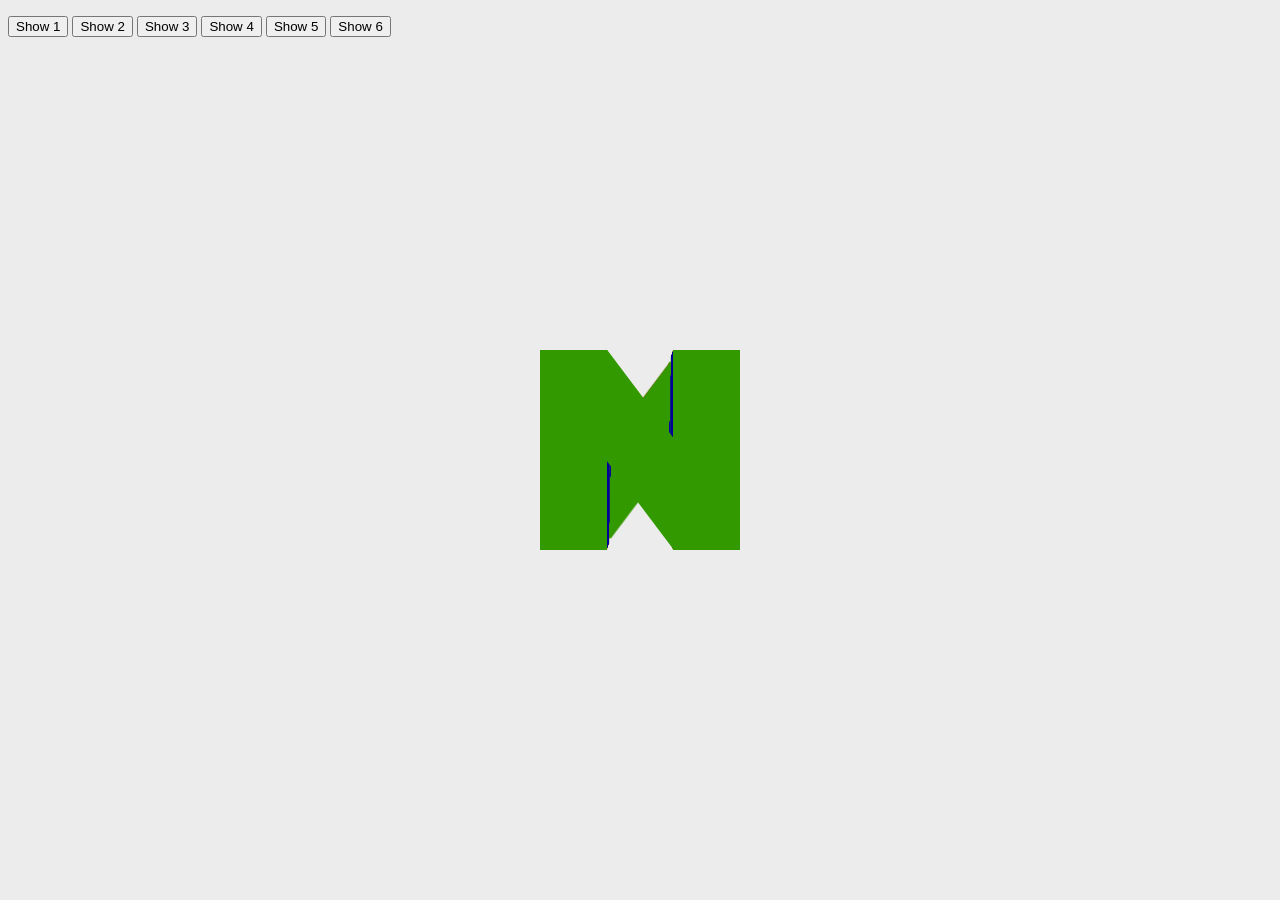
==== CSS/Rotate/n64Logo.html @ 6a534fb1 "Added current projects added project current up to 27/11-17" ====
<!doctype html>

<html lang="en">

<head>
  <meta charset="utf-8">

  <title>Pulsating loading thing</title>
  <meta name="description" content="loading-box-thingy">
  <meta name="author" content="Hampus">
  <link rel="stylesheet" href="n64Logo.css">
</head>

<body>

  <section class="container">
    <div id="cube">

      <!--these are the "thiccness" of the letters (the N) -->
      <div class="lips" style="top: -10px; left: 0; transform: rotateX(37deg); background: #339900"></div>
      <div class="lips" style="top: -10px; right: 0; transform: rotateX(-37deg); background: #339900"></div>
      <div class="lips" style="bottom: -10px; left: 0; transform: rotateX(37deg); background: #339900"></div>
      <div class="lips" style="bottom: -10px; right: 0; transform: rotateX(-37deg); background: #339900"></div>

      <div class="lips" style="top: -10px; left: 66.67px; transform: translateZ(66.67px) rotateY(90deg) rotateX(37deg); background: #e10915"></div>
      <div class="lips" style="top: -10px; right: 66.67px; transform: translateZ(-66.67px) rotateY(90deg) rotateX(-37deg); background: #e10915"></div>
      <div class="lips" style="bottom: -10px; left: 66.67px; transform: translateZ(66.67px) rotateY(90deg) rotateX(37deg); background: #e10915"></div>
      <div class="lips" style="bottom: -10px; right: 66.67px; transform: translateZ(-66.67px) rotateY(90deg) rotateX(-37deg); background: #e10915"></div>

      <!-- this is both the inner and outer side of the front N-->
      <figure class="front">
        <div class="legs"></div>
        <div class="legs" style="transform: rotate(-37deg);"></div>
        <div class="legs"></div>
      </figure>

      <figure class="innerFront">
        <div class="legs"></div>
        <div class="legs" style="transform: rotate(-37deg);"></div>
        <div class="legs"></div>
      </figure>

        <!-- this is both the inner and outer side of the back N-->
      <figure class="back">
        <div class="legs"></div>
        <div class="legs" style="transform: rotate(-37deg);"></div>
        <div class="legs"></div>
      </figure>

      <figure class="innerBack">
        <div class="legs"></div>
        <div class="legs" style="transform: rotate(-37deg);"></div>
        <div class="legs"></div>
      </figure>

      <!-- this is both the inner and outer side of the right N-->
      <figure class="right">
        <div class="legs"></div>
        <div class="legs" style="transform: rotate(-37deg);"></div>
        <div class="legs"></div>
      </figure>

      <figure class="innerRight">
        <div class="legs"></div>
        <div class="legs" style="transform: rotate(-37deg);"></div>
        <div class="legs"></div>
      </figure>

        <!-- this is both the inner and outer side of the left N-->
      <figure class="left">
        <div class="legs"></div>
        <div class="legs" style="transform: rotate(-37deg);"></div>
        <div class="legs"></div>
      </figure>

      <figure class="innerLeft">
        <div class="legs"></div>
        <div class="legs" style="transform: rotate(-37deg);"></div>
        <div class="legs"></div>
      </figure>

        <!-- this is both the top and bottom corners-->
      <figure class="top">
        <div class="tops" style="top: 0; left: 0;"></></div>
        <div class="tops" style="top: 0; right: 0;"></div>
        <div class="tops" style="bottom: 0; left: 0;"></></div>
        <div class="tops" style="bottom: 0; right: 0;"></></div>
      </figure>

      <figure class="bottom">
        <div class="tops" style="top: 0; left: 0;"></></div>
        <div class="tops" style="top: 0; right: 0;"></div>
        <div class="tops" style="bottom: 0; left: 0;"></></div>
        <div class="tops" style="bottom: 0; right: 0;"></></div>
      </figure>
    </div>
  </section>

  <p id="show-buttons">
    <button class="show-front">Show 1</button>
    <button class="show-back">Show 2</button>
    <button class="show-right">Show 3</button>
    <button class="show-left">Show 4</button>
    <button class="show-top">Show 5</button>
    <button class="show-bottom">Show 6</button>
  </p>

  <script src="n64Logo.js"></script>

</body>



</html>
---- CSS/Rotate/n64Logo.css ----
body{
  background: #ECECEC;
  height: 100%;
  width: 100%;
}

.container {
  width: 200px;
  height: 200px;
  border: 1px solid transparent;

  perspective: 1000px;

  margin: 0;
  position: absolute;
  top: 50%;
  left: 50%;
  transform: translate(-50%, -50%);

  border: 1px solid transparent;
}

#cube {
  width: 100%;
  height: 100%;
  position: absolute;

  transform: translateZ( -100px );
  transform-style: preserve-3d;

  text-align: center;
  line-height: 200px;
  font-size: 100px;
}

#cube figure {
  margin: 0;
  width: 200px;
  height: 200px;
  display: block;
  position: absolute;
  opacity: 1;
}

#cube .legs {
  width: 66.67px;
  height: 200px;
  float: left;
}

#cube .tops {
  width: 66.67px;
  height: 66.67px;
  position: absolute;
}

#cube .lips {
  width: 66.67px;
  height: 111px;
  background: black;

  position: absolute;
}

/*then move each face to correct position...*/
#cube .front  { transform: rotateY(   0deg ) translateZ( 100px ); }
#cube .back   { transform: rotateX( 180deg ) translateZ( 100px ); }
#cube .right  { transform: rotateY(  90deg ) translateZ( 100px ); }
#cube .left   { transform: rotateY( -90deg ) translateZ( 100px ); }
#cube .top    { transform: rotateX(  90deg ) translateZ( 100px ); }
#cube .bottom { transform: rotateX( -90deg ) translateZ( 100px ); }

/*then move each face to correct position...*/
#cube .innerFront  { transform: rotateY(   0deg ) translateZ( 33px); }
#cube .innerBack   { transform: rotateX( 180deg ) translateZ( 33px ); }
#cube .innerRight  { transform: rotateY(  90deg ) translateZ( 33px ); }
#cube .innerLeft   { transform: rotateY( -90deg ) translateZ( 33px ); }


/*change color of the nintendo "N"*/
#cube .front .legs {background: #339900;}
#cube .back .legs {background: #339900;}
#cube .right .legs {background: #000099;}
#cube .left .legs {background: #000099;}

#cube .innerFront .legs {background: #339900;}
#cube .innerBack .legs {background: #339900;}
#cube .innerRight .legs {background: #000099;}
#cube .innerLeft .legs {background: #000099;}

/*and color the "top corners"*/
#cube .top .tops {background: #f5b200;}
#cube .bottom .tops {background: #f5b200;}

/*and then play animations to show a face (i.e. rotate the ENTIRE cube)*/
#cube.show-front  { transform: translateZ( -100px ) rotateY(    45deg ); }
#cube.show-back   { transform: translateZ( -100px ) rotateY( -45deg ); }
#cube.show-right  { transform: translateZ( -100px ) rotateY(  -135deg ); }
#cube.show-left   { transform: translateZ( -100px ) rotateY(   135deg ); }
#cube.show-top    { transform: translateZ( -100px ) rotateX(  -90deg ); }
#cube.show-bottom { transform: translateZ( -100px ) rotateX(   90deg ); }

/*and finally make everything animate*/
#cube { transition: transform 0.75s; }
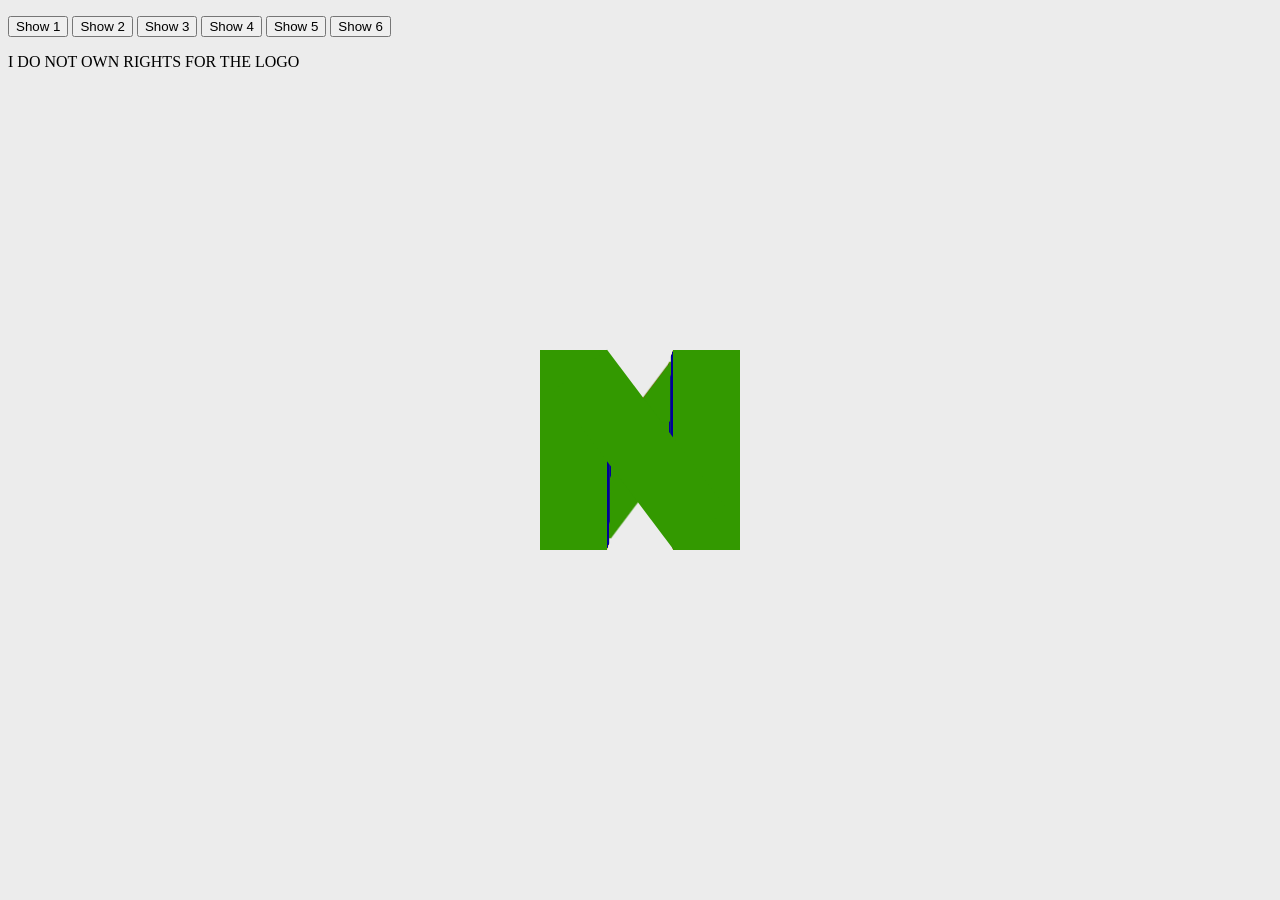
==== commit 1ff23173: "added copyright added copyright info in the n64-spin-cub file." ====
--- a/CSS/Rotate/n64Logo.html
+++ b/CSS/Rotate/n64Logo.html
@@ -104,7 +104,7 @@
     <button class="show-top">Show 5</button>
     <button class="show-bottom">Show 6</button>
   </p>
-
+  <p>I DO NOT OWN RIGHTS FOR THE LOGO</p>
   <script src="n64Logo.js"></script>
 
 </body>
